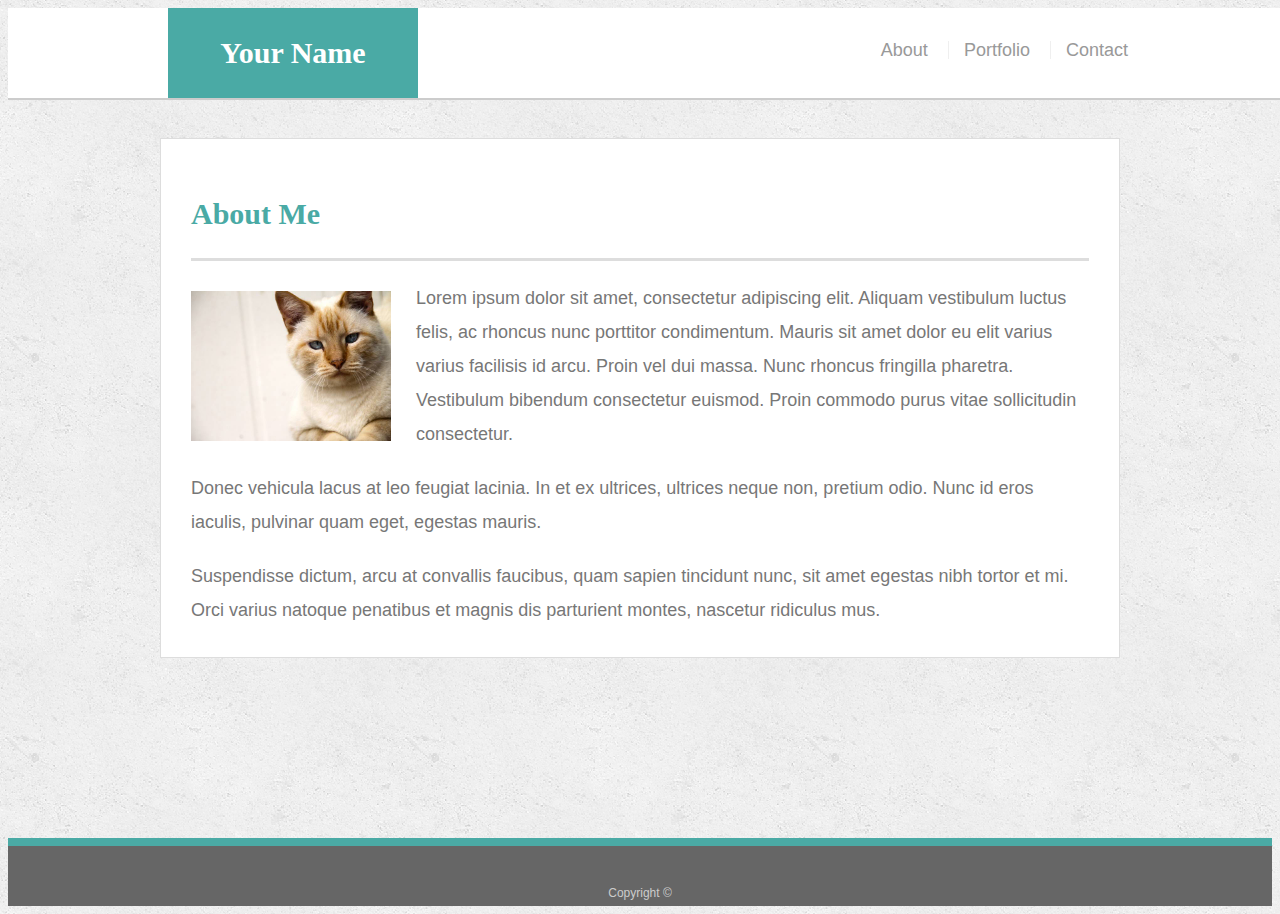
==== index.html @ a08b8491 "pushing responsive contact page" ====
<!doctype html>
<html lang="en-us">

<head>
  <meta charset="UTF-8">
  <title>About | Your Name</title>
  <link rel="stylesheet" type="text/css" href="assets/css/style.css">
</head>

<body>

  <header id="masthead">
    <div class="container">
      <a href="index.html" id="logo">Your Name</a>
      <nav>
        <a href="index.html">About</a>
        <a href="portfolio.html">Portfolio</a>
        <a href="contact.html">Contact</a>
      </nav>
    </div>
  </header>

  <div id="main-container" class="container">
    <section class="main-section">
      <h1>About Me</h1>

      <img src="assets/images/cat.jpg" class="auth-image" alt="Your Name">

      <p>Lorem ipsum dolor sit amet, consectetur adipiscing elit. Aliquam vestibulum luctus felis, ac rhoncus nunc porttitor condimentum. Mauris sit amet dolor eu elit varius varius facilisis id arcu. Proin vel dui massa. Nunc rhoncus fringilla pharetra. Vestibulum bibendum consectetur euismod. Proin commodo purus vitae sollicitudin consectetur.</p>

      <p>Donec vehicula lacus at leo feugiat lacinia. In et ex ultrices, ultrices neque non, pretium odio. Nunc id eros iaculis, pulvinar quam eget, egestas mauris.</p>

      <p>Suspendisse dictum, arcu at convallis faucibus, quam sapien tincidunt nunc, sit amet egestas nibh tortor et mi. Orci varius natoque penatibus et magnis dis parturient montes, nascetur ridiculus mus.</p>

    </section>

  </div>

  <footer>
    <div class="container">
      Copyright &copy; 
    </div>
  </footer>
</body>

</html>
---- assets/css/style.css ----
body {
  font-family: Arial, "Helvetica Neue", Helvetica, sans-serif;
  font-size: 18px;
  line-height: 34px;
  color: #777777;
  background: url("../images/concrete_seamless.png");
}

* {
  box-sizing: border-box;
}

/* general */

.container {
  width: 100%;
  max-width: 960px;
  margin: 0 auto;
  clear: both;
}

h1,
h2,
h3,
p {
  margin-bottom: 20px;
}

p:last-child {
  margin-bottom: 0;
}

h1,
h2,
h3 {
  font-family: Georgia, Times, "Times New Roman", serif;
  font-weight: 700;
  color: #4aaaa5;
}

h1 {
  padding-bottom: 20px;
  font-size: 30px;
  line-height: 49px;
  border-bottom: 3px solid #dddddd;
}

h2,
h3 {
  font-size: 22px;
}

/* header */

#masthead {
  position: fixed;
  z-index: 99;
  width: 100%;
  margin: 0 0 30px;
  overflow: auto;
  color: #ffffff;
  background: #ffffff;
  border-bottom: 2px solid #cccccc;
}

#logo {
  float: left;
  width: 250px;
  height: 90px;
  font-family: Georgia, Times, "Times New Roman", serif;
  font-size: 30px;
  font-weight: 700;
  line-height: 90px;
  color: #ffffff;
  text-align: center;
  text-decoration: none;
  background: #4aaaa5;
}

nav {
  float: right;
  margin-top: 25px;
}

nav a {
  display: inline-block;
  padding-left: 15px;
  margin-left: 15px;
  line-height: 18px;
  color: #999;
  text-decoration: none;
  border-left: 1px solid #efefef;
}

nav a:first-child {
  border-left: 0 none;
}

/* footer */

footer {
  padding: 30px 0;
  clear: both;
  font-size: 12px;
  color: #ffffff;
  color: #cccccc;
  text-align: center;
  background: #666666;
  border-top: 8px solid #4aaaa5;
  height: 50px;
}

h3, h2 {
  padding-bottom: 20px;
  margin-bottom: 15px;
  line-height: 22px;
  border-bottom: 2px solid #eeeeee;
}

/* main */

#main-container {
  padding-top: 130px;
  min-height: calc(100vh - 70px);
}

.main-section {
  float: left;
  width: 100%;
  max-width: 960px;
  padding: 30px;
  margin: 0 0 40px;
  background: #ffffff;
  border: 1px solid #dddddd;
}

/* portfolio page */

.work {
  position: relative;
  float: left;
  width: 274px;
  margin: 20px 0 25px;
  overflow: auto;
}

.work:nth-child(even) {
  margin-right: 40px;
}

.work img {
  width: 100%;
  border: 0 none;
  opacity: 0.8;
}

.work h3 {
  position: absolute;
  bottom: 20px;
  width: 100%;
  padding: 15px;
  margin-bottom: 0;
  font-weight: 300;
  line-height: 30px;
  color: #ffffff;
  text-align: center;
  background: #4aaaa5;
  border-bottom: 0;
}

.auth-image {
  float: left;
  width: 200px;
  height: auto;
  margin-top: 10px;
  margin-right: 25px;
}

/* contact page */

#contact-form ul {
  margin-bottom: 20px;
}

#contact-form li {
  margin-bottom: 10px;
}

label,
input[type=text],
input[type=email],
textarea {
  display: block;
  width: 100%;
}

input[type=text],
input[type=email],
textarea {
  height: 35px;
  padding: 0 10px;
  font-size: 14px;
  border: 1px solid #dddddd;
}

textarea {
  height: 200px;
}

input[type=submit] {
  padding: 10px 30px;
  font-size: 18px;
  color: #ffffff;
  cursor: pointer;
  background: #4aaaa5;
  border: 0 none;
}

@media screen and (max-width: 980px){

}

@media screen and (max-width: 768px){
  .container{
      max-width: 768px;
   }
}

@media screen and (max-width: 640px){
  .container{
    max-width: 640px;
 }

  #masthead{
    position: static;
  }

  #logo{
    width: 100%;
  }

  nav{
    width: 100%;
    text-align: center;
    margin-bottom: 25px;
  }

  #main-container{
    padding-top:1%; 
    padding-left: 1%;
    padding-right: 1%;
  }
}
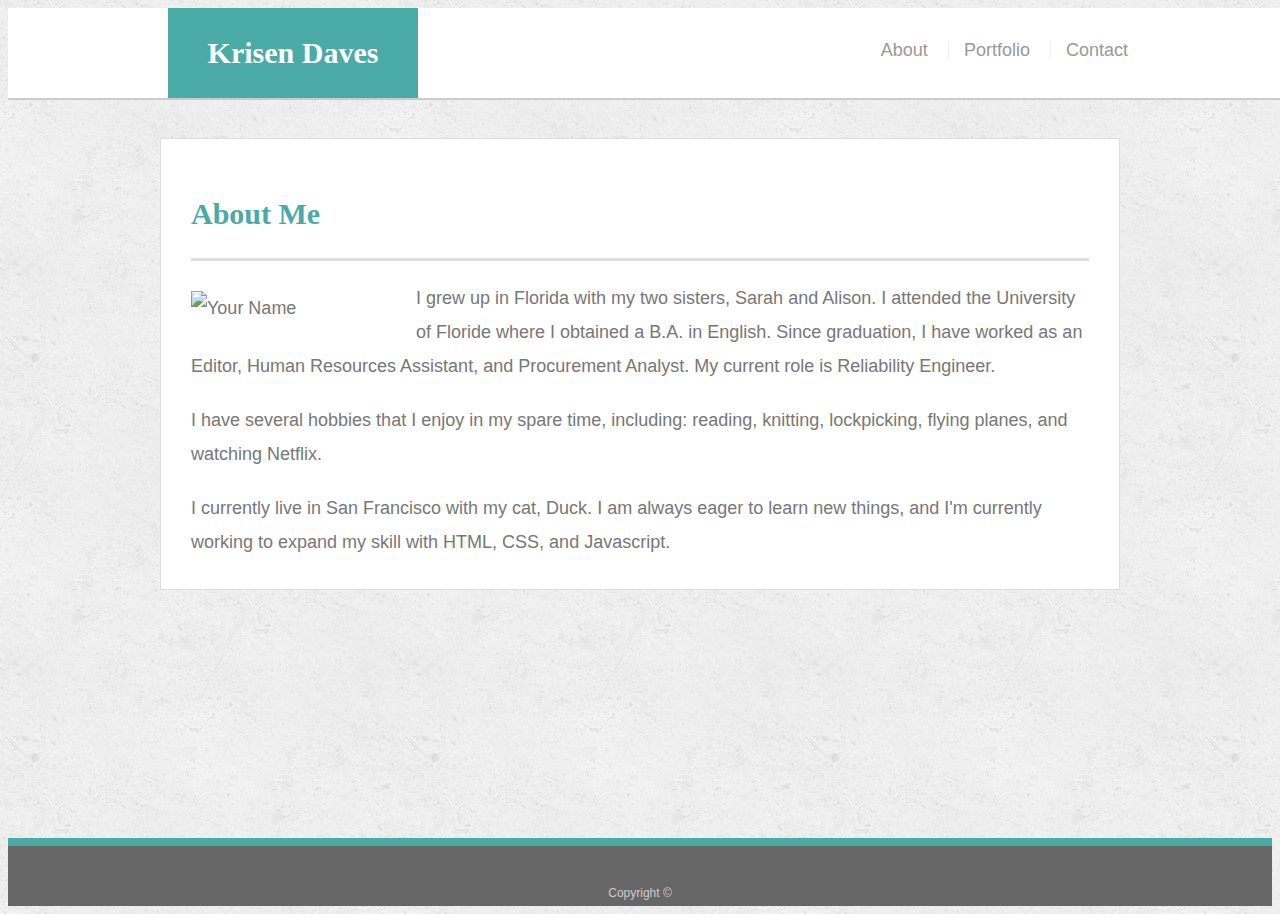
==== commit 5546d88d: "updating photos for assorted pages; updated style sheet for responsive portfolio and index pages." ====
--- a/index.html
+++ b/index.html
@@ -3,7 +3,8 @@
 
 <head>
   <meta charset="UTF-8">
-  <title>About | Your Name</title>
+  <meta name="viewport" content="width=device-width, initial-scale=1.0">
+  <title>About | Kristen Daves</title>
   <link rel="stylesheet" type="text/css" href="assets/css/style.css">
 </head>
 
@@ -11,7 +12,7 @@
 
   <header id="masthead">
     <div class="container">
-      <a href="index.html" id="logo">Your Name</a>
+      <a href="index.html" id="logo">Krisen Daves</a>
       <nav>
         <a href="index.html">About</a>
         <a href="portfolio.html">Portfolio</a>
@@ -24,13 +25,13 @@
     <section class="main-section">
       <h1>About Me</h1>
 
-      <img src="assets/images/cat.jpg" class="auth-image" alt="Your Name">
+      <img src="assets/images/portfoliophoto.jpg" class="auth-image" alt="Your Name">
 
-      <p>Lorem ipsum dolor sit amet, consectetur adipiscing elit. Aliquam vestibulum luctus felis, ac rhoncus nunc porttitor condimentum. Mauris sit amet dolor eu elit varius varius facilisis id arcu. Proin vel dui massa. Nunc rhoncus fringilla pharetra. Vestibulum bibendum consectetur euismod. Proin commodo purus vitae sollicitudin consectetur.</p>
+      <p>I grew up in Florida with my two sisters, Sarah and Alison. I attended the University of Floride where I obtained a B.A. in English. Since graduation, I have worked as an Editor, Human Resources Assistant, and Procurement Analyst. My current role is Reliability Engineer. </p>
 
-      <p>Donec vehicula lacus at leo feugiat lacinia. In et ex ultrices, ultrices neque non, pretium odio. Nunc id eros iaculis, pulvinar quam eget, egestas mauris.</p>
+      <p>I have several hobbies that I enjoy in my spare time, including: reading, knitting, lockpicking, flying planes, and watching Netflix. </p>
 
-      <p>Suspendisse dictum, arcu at convallis faucibus, quam sapien tincidunt nunc, sit amet egestas nibh tortor et mi. Orci varius natoque penatibus et magnis dis parturient montes, nascetur ridiculus mus.</p>
+      <p>I currently live in San Francisco with my cat, Duck. I am always eager to learn new things, and I'm currently working to expand my skill with HTML, CSS, and Javascript. </p>
 
     </section>
 
--- a/assets/css/style.css
+++ b/assets/css/style.css
@@ -180,6 +180,7 @@
 
 #contact-form ul {
   margin-bottom: 20px;
+  list-style-type: none;
 }
 
 #contact-form li {
@@ -217,13 +218,25 @@
 }
 
 @media screen and (max-width: 980px){
-
+  nav{
+    clear:right;
+    margin-right:3%;
+  }
 }
 
 @media screen and (max-width: 768px){
   .container{
       max-width: 768px;
    }
+
+   nav{
+    clear:right;
+    margin-right: 3%;
+   }
+
+   .auth-image{
+    width:50%;
+   }
 }
 
 @media screen and (max-width: 640px){
@@ -250,4 +263,16 @@
     padding-left: 1%;
     padding-right: 1%;
   }
-}
+
+  .auth-image{
+    width: 100%;
+  }
+
+  .work{
+    width:100%;
+  }
+
+  #rutgers, #rochambeau, #portfolioFooter{
+    display:none;
+  }
+}
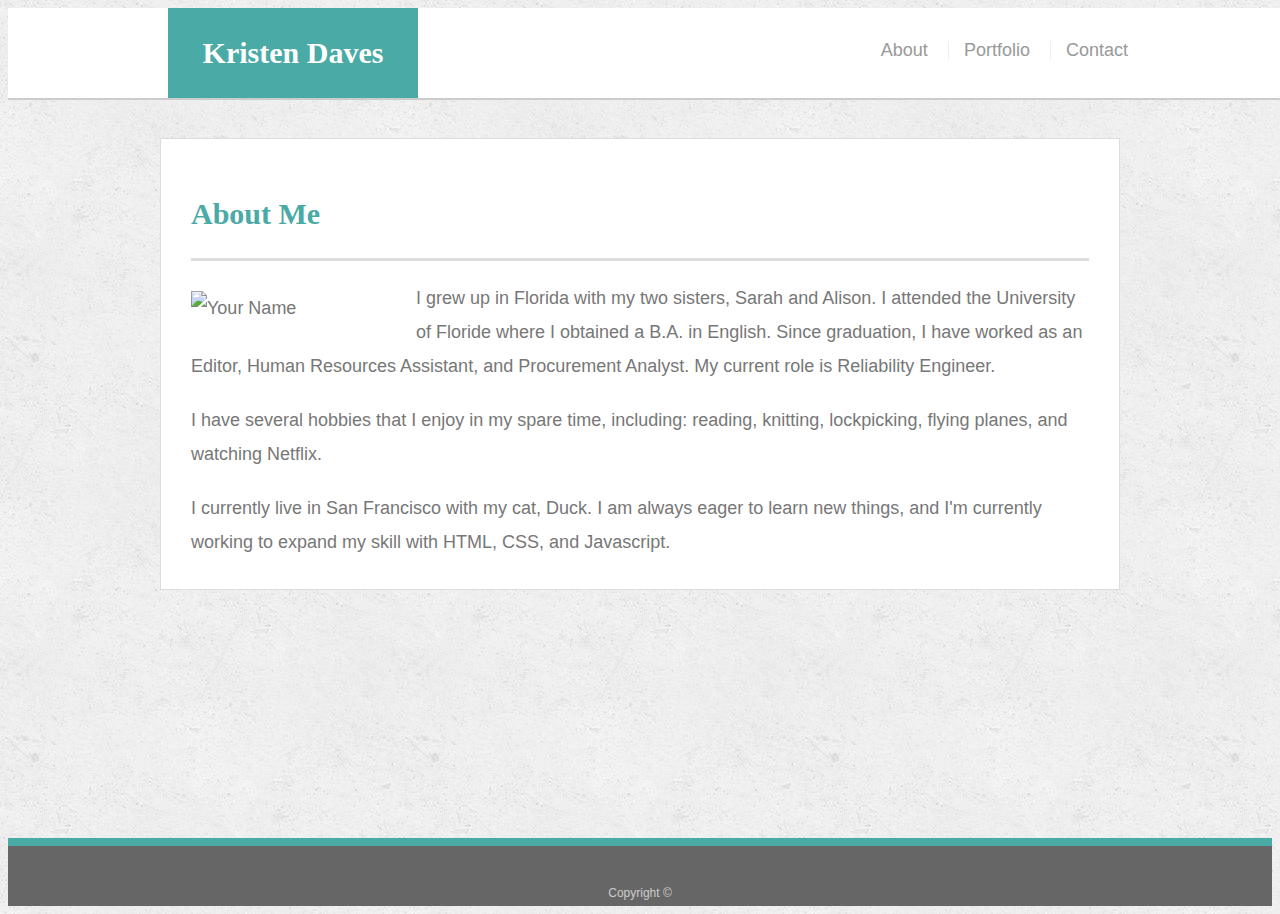
==== commit b5f80bd6: "correcting typo on header. correcting photo links in portfolio page" ====
--- a/index.html
+++ b/index.html
@@ -12,7 +12,7 @@
 
   <header id="masthead">
     <div class="container">
-      <a href="index.html" id="logo">Krisen Daves</a>
+      <a href="index.html" id="logo">Kristen Daves</a>
       <nav>
         <a href="index.html">About</a>
         <a href="portfolio.html">Portfolio</a>
@@ -25,7 +25,7 @@
     <section class="main-section">
       <h1>About Me</h1>
 
-      <img src="assets/images/portfoliophoto.jpg" class="auth-image" alt="Your Name">
+      <img src="./assets/images/PortfolioPhoto.jpg" class="auth-image" alt="Your Name">
 
       <p>I grew up in Florida with my two sisters, Sarah and Alison. I attended the University of Floride where I obtained a B.A. in English. Since graduation, I have worked as an Editor, Human Resources Assistant, and Procurement Analyst. My current role is Reliability Engineer. </p>
 
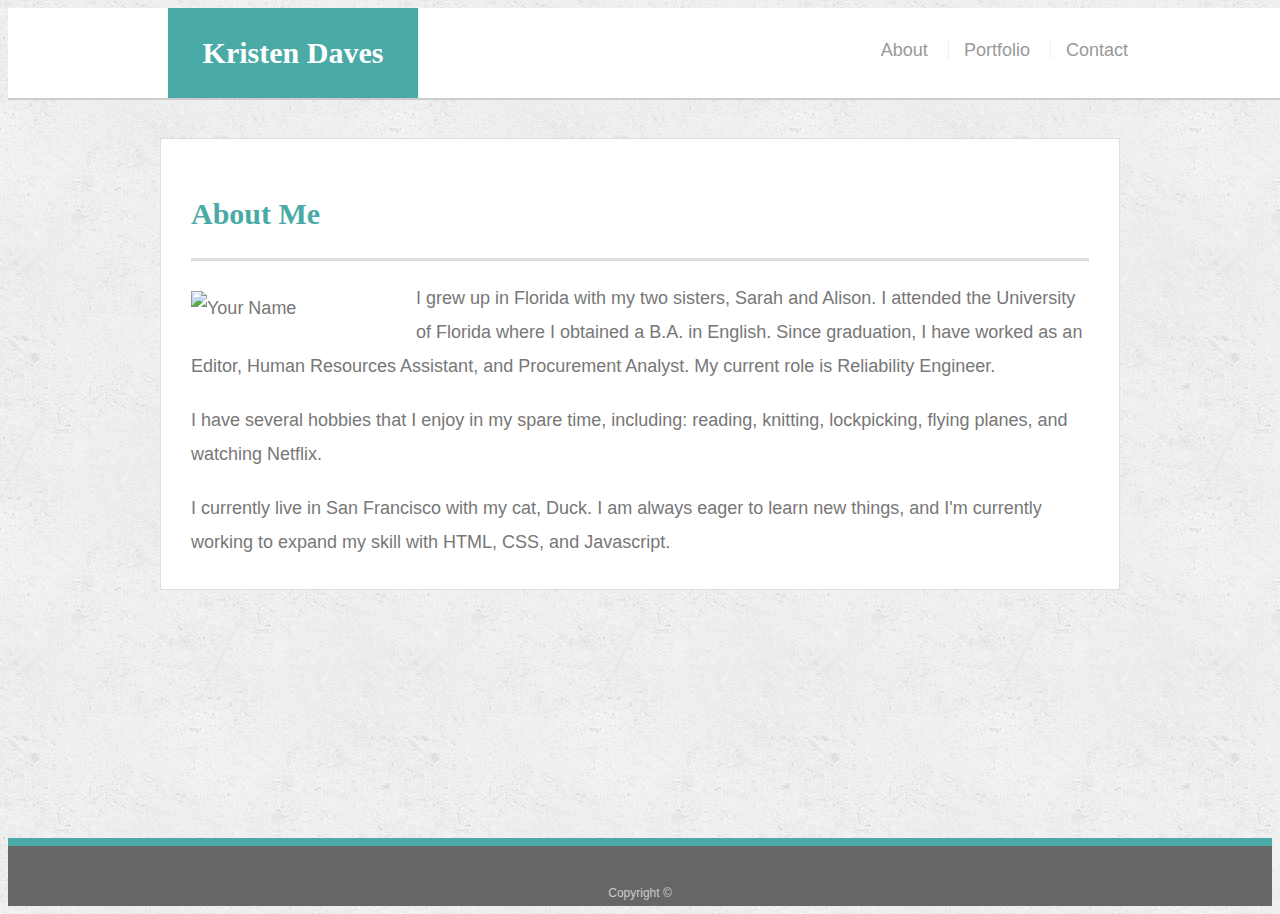
==== commit 78089525: "corrects typo on index page" ====
--- a/index.html
+++ b/index.html
@@ -27,7 +27,7 @@
 
       <img src="./assets/images/PortfolioPhoto.jpg" class="auth-image" alt="Your Name">
 
-      <p>I grew up in Florida with my two sisters, Sarah and Alison. I attended the University of Floride where I obtained a B.A. in English. Since graduation, I have worked as an Editor, Human Resources Assistant, and Procurement Analyst. My current role is Reliability Engineer. </p>
+      <p>I grew up in Florida with my two sisters, Sarah and Alison. I attended the University of Florida where I obtained a B.A. in English. Since graduation, I have worked as an Editor, Human Resources Assistant, and Procurement Analyst. My current role is Reliability Engineer. </p>
 
       <p>I have several hobbies that I enjoy in my spare time, including: reading, knitting, lockpicking, flying planes, and watching Netflix. </p>
 
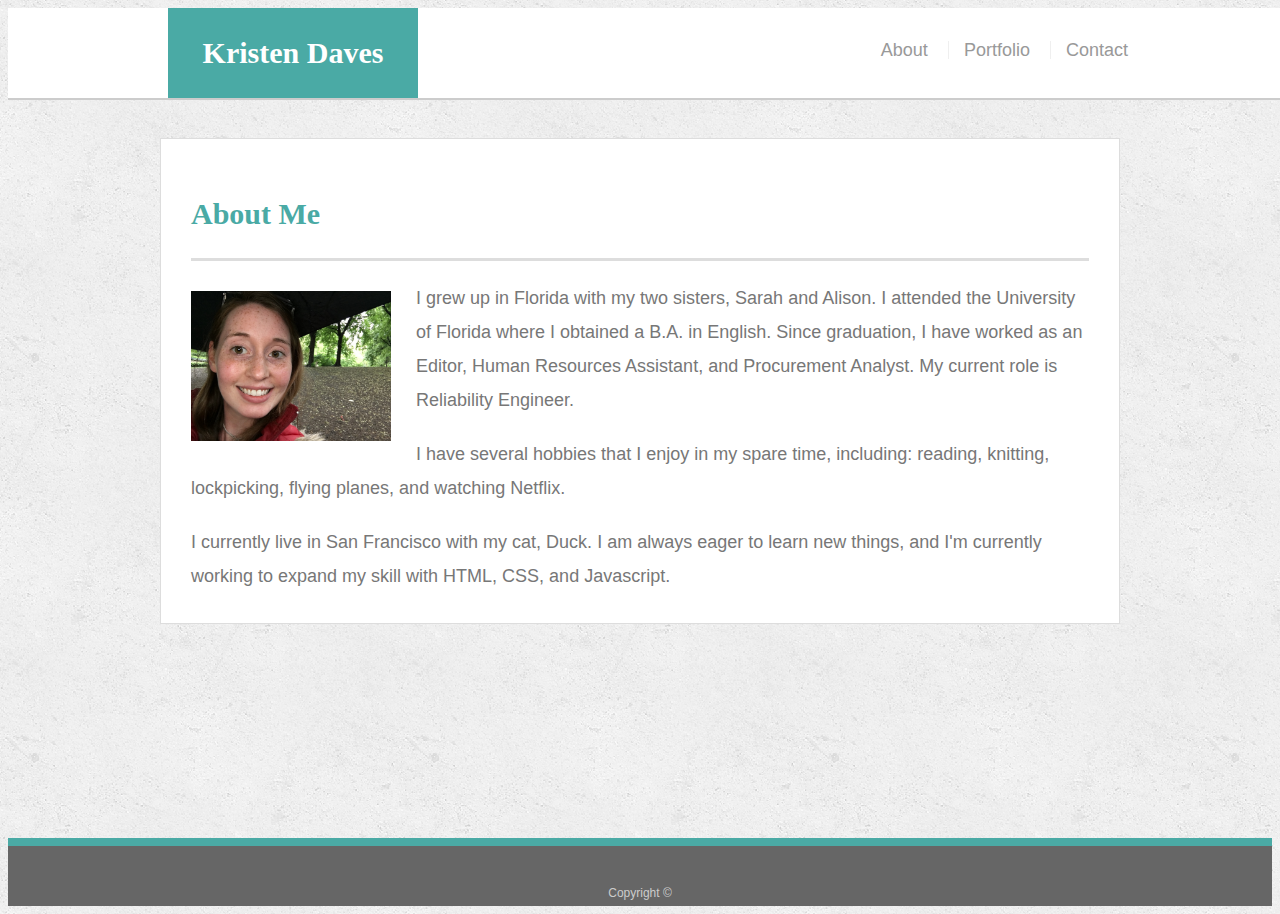
==== commit 3bd053ce: "corrects capitalization on photo link" ====
--- a/index.html
+++ b/index.html
@@ -25,7 +25,7 @@
     <section class="main-section">
       <h1>About Me</h1>
 
-      <img src="./assets/images/PortfolioPhoto.jpg" class="auth-image" alt="Your Name">
+      <img src="./assets/images/PortfolioPhoto.JPG" class="auth-image" alt="Your Name">
 
       <p>I grew up in Florida with my two sisters, Sarah and Alison. I attended the University of Florida where I obtained a B.A. in English. Since graduation, I have worked as an Editor, Human Resources Assistant, and Procurement Analyst. My current role is Reliability Engineer. </p>
 
